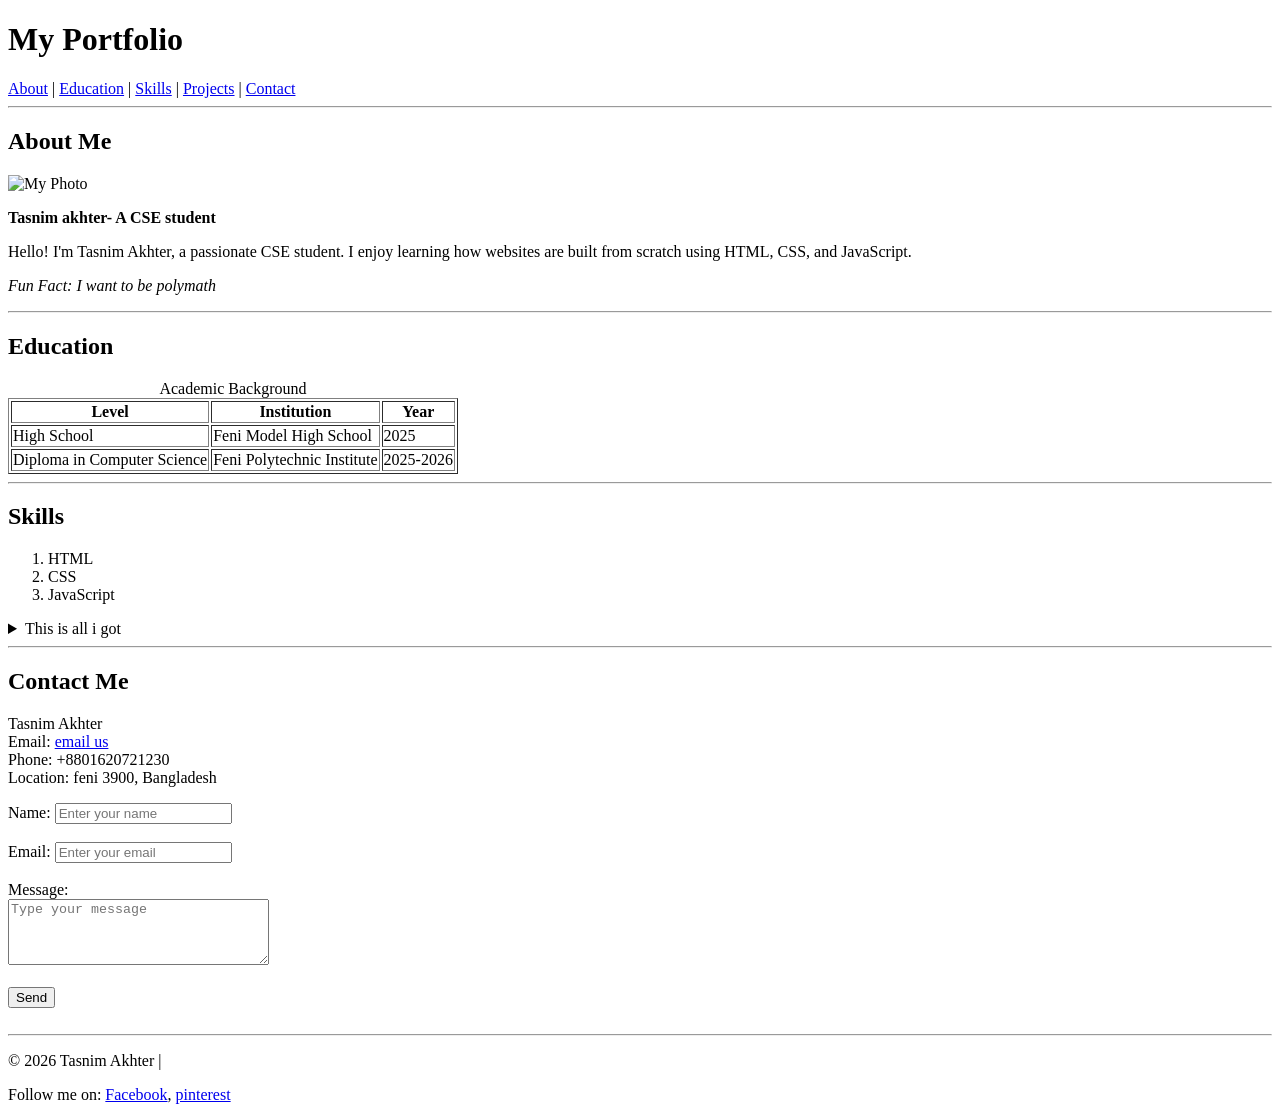
==== index.html @ 30c41a69 "Update and rename protfolio.html to index.html" ====
<!DOCTYPE html>
<html lang="en">
<head>
    <meta charset="UTF-8">
    <title>Personal Portfolio - Tasnim Akhter</title>
</head>
<body>

    <header>
        <h1>My Portfolio</h1>
        <nav>
            <a href="#about">About</a> | 
            <a href="#education">Education</a> | 
            <a href="#skills">Skills</a> | 
            <a href="#projects">Projects</a> | 
            <a href="#contact">Contact</a>
        </nav>
    </header>

    <hr>

    <section id="about">
        <h2>About Me</h2>
        <img src="C:\Users\PC\Downloads\c_tieepiee on TikTok.jpeg" alt="My Photo" width="100">
        <p><strong>Tasnim akhter- A CSE student </strong></p>
        <p>Hello! I'm Tasnim Akhter, a passionate CSE student. I enjoy learning how websites are built from scratch using HTML, CSS, and JavaScript.</p>
        <p><em>Fun Fact: I want to be polymath</em></p>
    </section>

    <hr>

    <section id="education">
        <h2>Education</h2>
        <table border="1">
            <caption>Academic Background</caption>
            <thead>
                <tr>
                    <th>Level</th>
                    <th>Institution</th>
                    <th>Year</th>
                </tr>
            </thead>
            <tbody>
                <tr>
                    <td>High School</td>
                    <td>Feni Model High School</td>
                    <td>2025</td>
                </tr>
                <tr>
                    <td>Diploma in Computer Science</td>
                    <td> Feni Polytechnic Institute</td>
                    <td>2025-2026</td>
                </tr>
            </tbody>
        </table>
    </section>

    <hr>

    <section id="skills">
        <h2>Skills</h2>
        <ol>
            <li>HTML</li>
            <li>CSS</li>
            <li>JavaScript</li>
        </ol>

        <details>
            <summary>This is all i got</summary>
            <p>My goal is to become a polymath,mastering in everything.</p>
        </details>
    </section>

    <hr>

    <section id="contact">
        <h2>Contact Me</h2>
        <p>Tasnim Akhter<br>
        Email: <a href="blueinglitch@gmail.com">email us</a><br>
        Phone: +8801620721230<br>
        Location: feni 3900, Bangladesh</p>

        <form>
            <label for="user-name">Name:</label>
            <input type="text" id="user-name" placeholder="Enter your name"><br><br>

            <label for="user-email">Email:</label>
            <input type="email" id="user-email" placeholder="Enter your email"><br><br>

            <label for="user-msg">Message:</label><br>
            <textarea id="user-msg" rows="4" cols="30" placeholder="Type your message"></textarea><br><br>

            <input type="submit" value="Send">
        </form>

        <br>
    </section>

    <hr>

    <footer>
        <p>&copy; 2026 Tasnim Akhter |</p>
        <p>Follow me on: <a href="https://www.facebook.com/Howtobeafraaa0">Facebook</a>, <a href="https://www.pinterest.com/aeriyakuloli/">pinterest</a></p>
    </footer>

</body>

</html>
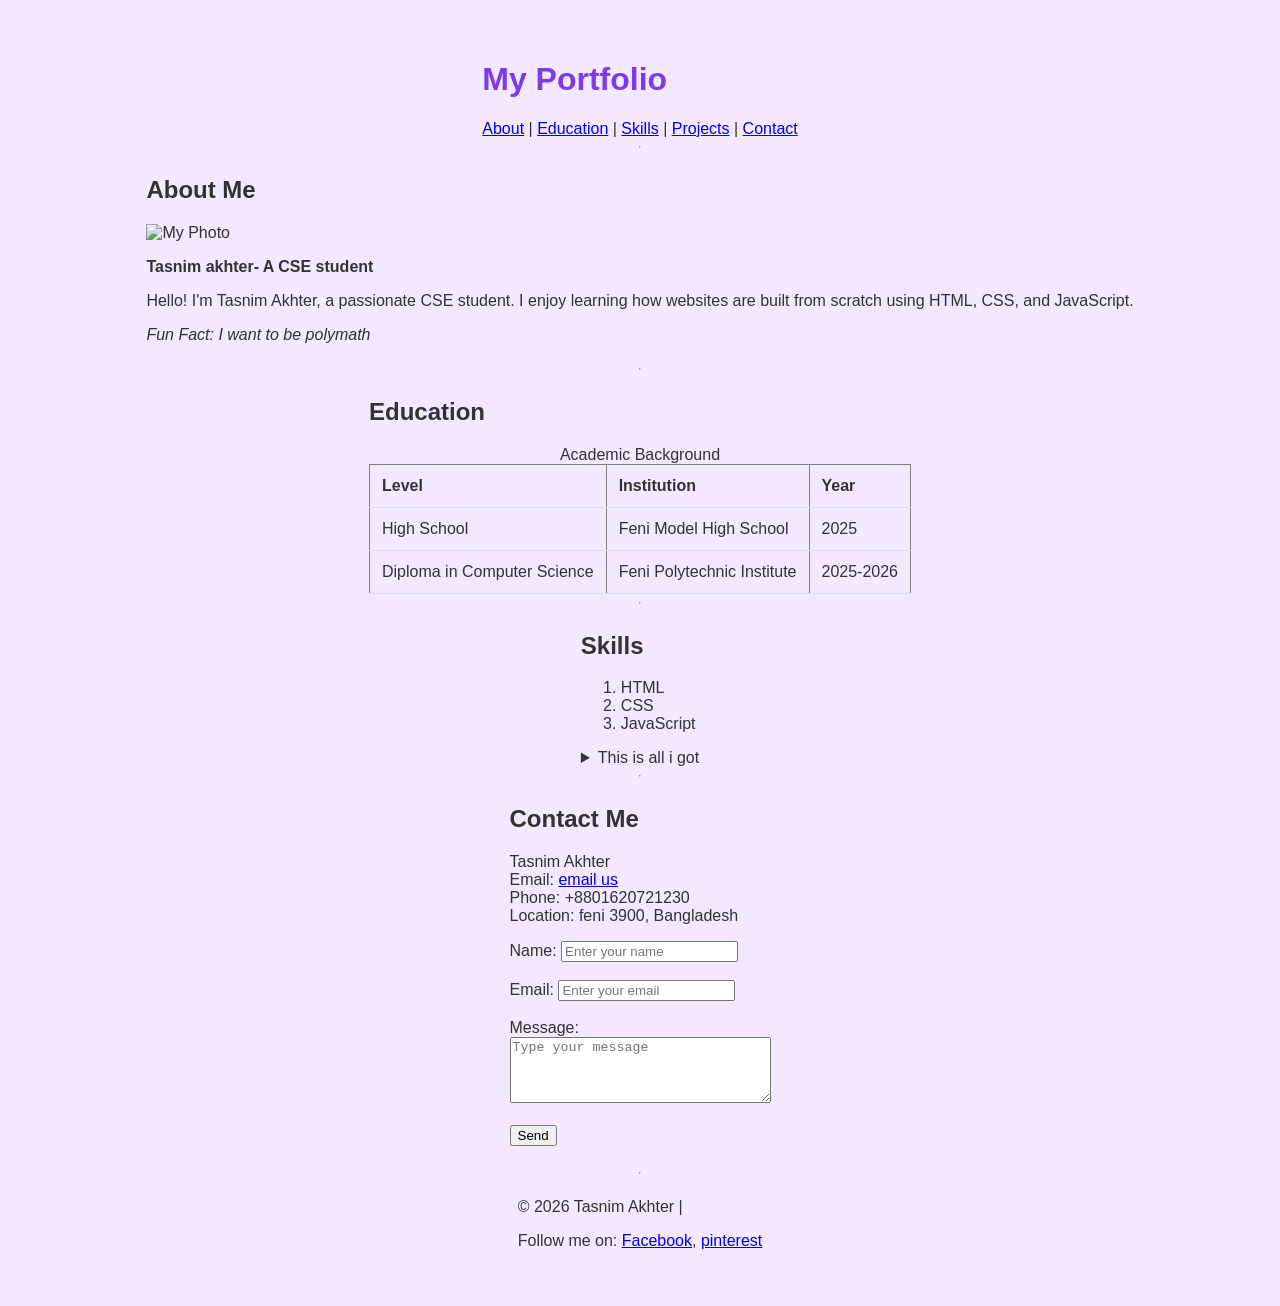
==== commit 3aad49ae: "Add files via upload" ====
--- a/index.html
+++ b/index.html
@@ -104,5 +104,54 @@
     </footer>
 
 </body>
+<head>
+    <meta charset="UTF-8">
+    <meta name="viewport" content="width=device-width, initial-scale=1.0">
+    <title>My Beautiful Portfolio</title>
+    <style>
+        /* This is the CSS that makes it look modern */
+        body {
+            font-family: 'Segoe UI', Tahoma, Geneva, Verdana, sans-serif;
+            background-color: #f3e8ff; /* Light purple background */
+            color: #333;
+            margin: 0;
+            padding: 40px;
+            display: flex;
+            flex-direction: column;
+            align-items: center;
+        }
 
+        .container {
+            background: white;
+            padding: 30px;
+            border-radius: 20px; /* Rounded corners */
+            box-shadow: 0 10px 30px rgba(0,0,0,0.1); /* Soft shadow */
+            max-width: 600px;
+            width: 100%;
+        }
+
+        h1 { color: #7c3aed; } /* Purple heading */
+
+        table {
+            width: 100%;
+            border-collapse: collapse;
+            margin-top: 20px;
+        }
+
+        th, td {
+            padding: 12px;
+            text-align: left;
+            border-bottom: 1px solid #ddd;
+        }
+
+        tr:hover { background-color: #f9f5ff; } /* Highlight row on hover */
+
+        .links a {
+            text-decoration: none;
+            color: #7c3aed;
+            margin-right: 15px;
+            font-weight: bold;
+        }
+    </style>
+</head>
 </html>
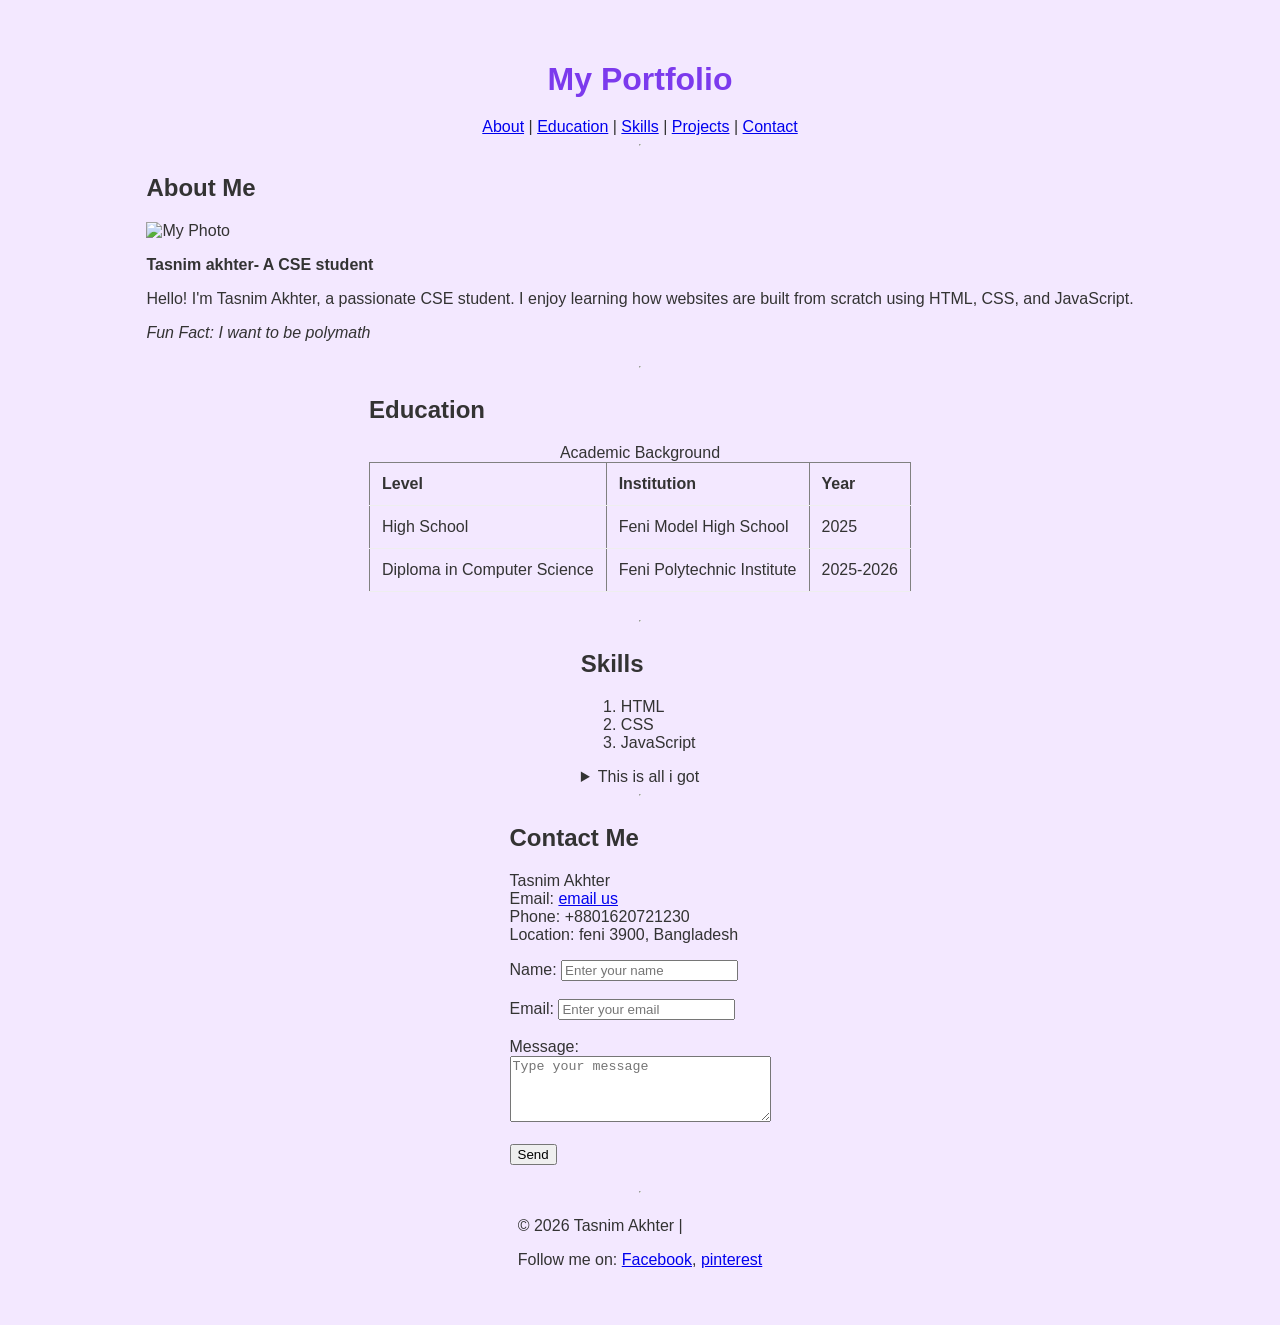
==== commit ecf91fd2: "Add files via upload" ====
--- a/index.html
+++ b/index.html
@@ -1,7 +1,7 @@
 <!DOCTYPE html>
 <html lang="en">
 <head>
-    <meta charset="UTF-8">
+<link rel="stylesheet" href="index.css">
     <title>Personal Portfolio - Tasnim Akhter</title>
 </head>
 <body>
@@ -107,51 +107,6 @@
 <head>
     <meta charset="UTF-8">
     <meta name="viewport" content="width=device-width, initial-scale=1.0">
-    <title>My Beautiful Portfolio</title>
-    <style>
-        /* This is the CSS that makes it look modern */
-        body {
-            font-family: 'Segoe UI', Tahoma, Geneva, Verdana, sans-serif;
-            background-color: #f3e8ff; /* Light purple background */
-            color: #333;
-            margin: 0;
-            padding: 40px;
-            display: flex;
-            flex-direction: column;
-            align-items: center;
-        }
-
-        .container {
-            background: white;
-            padding: 30px;
-            border-radius: 20px; /* Rounded corners */
-            box-shadow: 0 10px 30px rgba(0,0,0,0.1); /* Soft shadow */
-            max-width: 600px;
-            width: 100%;
-        }
-
-        h1 { color: #7c3aed; } /* Purple heading */
-
-        table {
-            width: 100%;
-            border-collapse: collapse;
-            margin-top: 20px;
-        }
-
-        th, td {
-            padding: 12px;
-            text-align: left;
-            border-bottom: 1px solid #ddd;
-        }
-
-        tr:hover { background-color: #f9f5ff; } /* Highlight row on hover */
-
-        .links a {
-            text-decoration: none;
-            color: #7c3aed;
-            margin-right: 15px;
-            font-weight: bold;
-        }
-    </style>
-</head>
+    <title>My Portfolio</title>
+    </head>
 </html>
--- a/index.css
+++ b/index.css
@@ -0,0 +1,33 @@
+body {
+    font-family: 'Segoe UI', Tahoma, Geneva, Verdana, sans-serif;
+    background-color: #f3e8ff;
+    color: #333;
+    margin: 0;
+    padding: 40px;
+    display: flex;
+    flex-direction: column;
+    align-items: center;
+}
+
+.container {
+    background: white;
+    padding: 40px;
+    border-radius: 30px;
+    box-shadow: 0 10px 30px rgba(0,0,0,0.1);
+    max-width: 650px;
+    width: 100%;
+}
+
+h1 { color: #7c3aed; text-align: center; margin-bottom: 20px; }
+
+table {
+    width: 100%;
+    border-collapse: collapse;
+    margin: 20px 0;
+}
+
+th, td {
+    padding: 12px;
+    text-align: left;
+    border-bottom: 1px solid #eee;
+}
